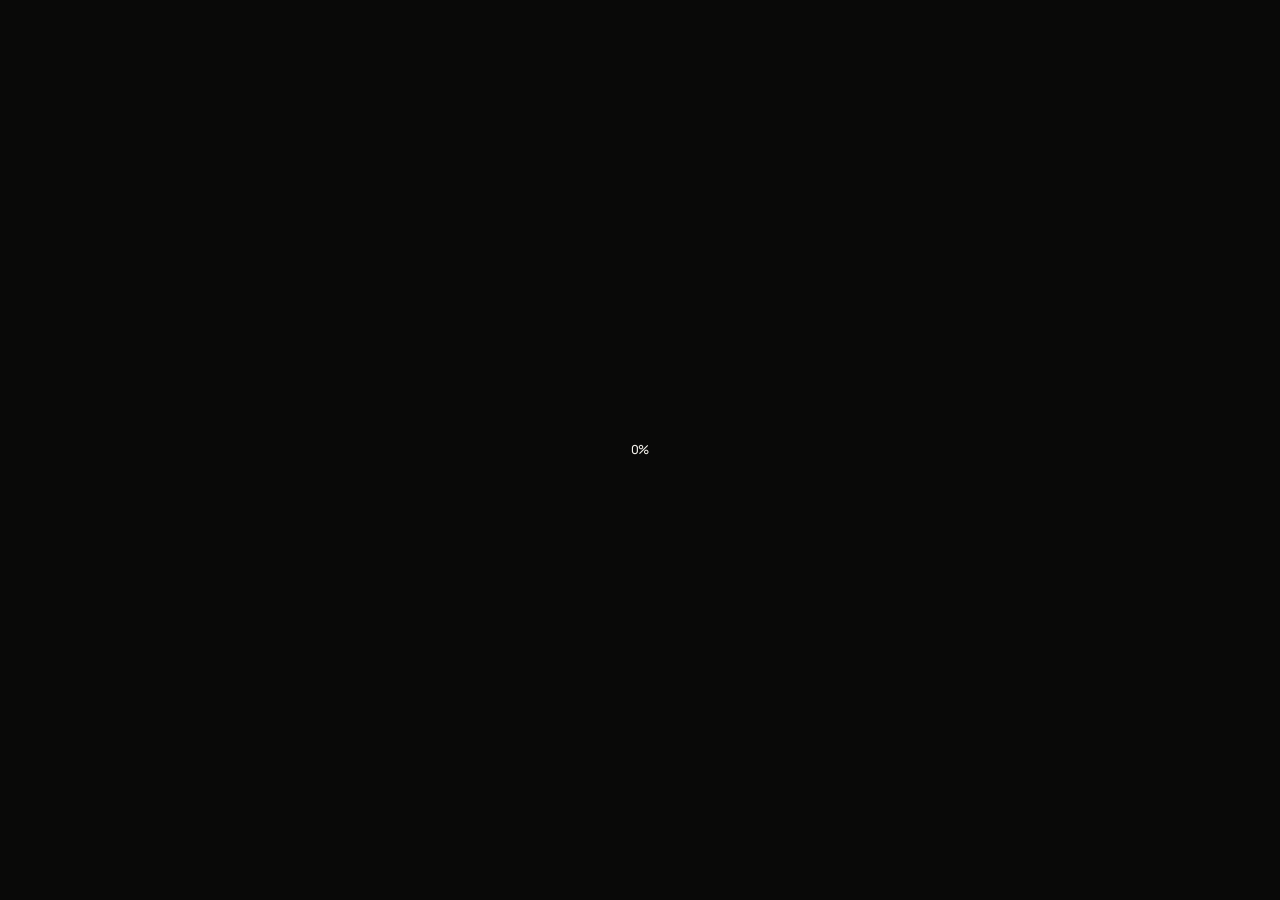
==== lab/index.html @ 3ede18f0 "chore(lab): mark preview as checkpoint 3C" ====
<!doctype html>
<html lang="en">
<head>
  <meta charset="UTF-8" />
  <meta name="viewport" content="width=device-width, initial-scale=1, viewport-fit=cover" />
  <meta name="theme-color" content="#090908" />
  <title>Camille Lab — Checkpoint 3C Loader Final</title>
  <meta name="robots" content="noindex,nofollow" />
  <link rel="preconnect" href="https://fonts.googleapis.com">
  <link rel="preconnect" href="https://fonts.gstatic.com" crossorigin>
  <link href="https://fonts.googleapis.com/css2?family=IBM+Plex+Mono:wght@400;500&family=Manrope:wght@400;500;600&display=swap" rel="stylesheet">
  <link rel="stylesheet" href="./styles.css" />
</head>
<body>
  <canvas id="experience" aria-hidden="true"></canvas>

  <div class="loading" id="loading" aria-live="polite">
    <span class="loading__label">Textures</span>
    <strong class="loading__value" id="loading-value">0%</strong>
  </div>

  <header class="chrome">
    <a class="brand" href="./" aria-label="Sounak Poddar, work">Sounak Poddar</a>
    <nav class="top-nav" aria-label="Primary">
      <a href="./" aria-current="page">Work</a>
      <a href="#about-placeholder">About</a>
    </nav>
  </header>

  <main class="ui">
    <section class="focus-title" id="focus-title" aria-live="polite" aria-atomic="true">
      <h1 id="project-title">StudentOS</h1>
      <span class="focus-title__counter" id="project-counter">01</span>
    </section>

    <button class="cross cross--previous" id="previous-project" type="button" aria-label="Previous project">
      <span aria-hidden="true"></span>
    </button>
    <button class="cross cross--next" id="next-project" type="button" aria-label="Next project">
      <span aria-hidden="true"></span>
    </button>

    <button class="cross cross--center" id="open-active-project" type="button" aria-label="Open centered project">
      <span aria-hidden="true"></span>
    </button>

    <p class="gesture-hint">Scroll or drag to view all work</p>
  </main>

  <div id="about-placeholder" hidden></div>

  <div class="fallback" id="fallback" hidden>
    <p>WebGL could not initialize on this device.</p>
    <img
      src="https://i.ibb.co/jkB9vQLr/Screenshot-2026-07-14-182748.png"
      alt="StudentOS academic workspace interface"
    />
  </div>

  <script type="module" src="./app.js"></script>
</body>
</html>
---- lab/styles.css ----
:root {
  color-scheme: dark;
  --bg: #090908;
  --text: #f4f2ec;
  --muted: rgba(244, 242, 236, 0.68);
  --mono: "IBM Plex Mono", "SFMono-Regular", Consolas, monospace;
  --sans: "Manrope", -apple-system, BlinkMacSystemFont, "Segoe UI", sans-serif;
  --transition: cubic-bezier(.72, 0, .11, 1);
}

*,
*::before,
*::after { box-sizing: border-box; }

html,
body {
  margin: 0;
  width: 100%;
  min-width: 320px;
  height: 100%;
  overflow: hidden;
  background: var(--bg);
  color: var(--text);
  font-family: var(--sans);
}

body {
  position: fixed;
  inset: 0;
  overscroll-behavior: none;
  -webkit-font-smoothing: antialiased;
}

a,
button { color: inherit; font: inherit; }

button {
  padding: 0;
  border: 0;
}

a:focus-visible,
button:focus-visible {
  outline: 1px solid currentColor;
  outline-offset: 6px;
}

#experience {
  position: fixed;
  inset: 0;
  display: block;
  width: 100%;
  height: 100%;
  cursor: grab;
}

#experience.is-grabbing { cursor: grabbing; }

.chrome {
  position: fixed;
  z-index: 30;
  inset: 0 0 auto;
  min-height: 74px;
  padding: 30px clamp(24px, 3vw, 46px) 0;
  display: grid;
  grid-template-columns: auto 1fr;
  align-items: start;
  pointer-events: none;
  mix-blend-mode: difference;
}

.brand,
.top-nav a {
  pointer-events: auto;
  color: #fff;
  text-decoration: none;
}

.brand {
  font-size: 0.72rem;
  font-weight: 500;
  letter-spacing: -0.01em;
}

.top-nav {
  margin-left: clamp(110px, 17vw, 310px);
  display: flex;
  gap: 28px;
  align-items: center;
}

.top-nav a {
  font-size: 0.69rem;
  font-weight: 500;
}

.ui {
  position: fixed;
  z-index: 20;
  inset: 0;
  pointer-events: none;
}

.focus-title {
  position: absolute;
  left: 50%;
  top: 50%;
  display: inline-flex;
  align-items: flex-start;
  gap: 5px;
  transform: translate(-50%, -50%);
  color: #fff;
  opacity: 1;
  visibility: visible;
  pointer-events: none;
  mix-blend-mode: difference;
  transition:
    opacity 340ms ease,
    transform 520ms var(--transition),
    visibility 0s linear 0s;
}

.focus-title h1 {
  margin: 0;
  font-size: clamp(1.8rem, 2.6vw, 2.42rem);
  font-weight: 500;
  letter-spacing: -0.045em;
  line-height: 0.95;
  white-space: nowrap;
}

.focus-title__counter {
  margin-top: -0.2em;
  font-family: var(--mono);
  font-size: 0.5rem;
  letter-spacing: 0.02em;
}

body[data-mode="strip"] .focus-title {
  opacity: 0;
  visibility: hidden;
  transform: translate(-50%, -190%);
  transition:
    opacity 240ms ease,
    transform 460ms var(--transition),
    visibility 0s linear 460ms;
}

body.is-entering-focus .focus-title {
  opacity: 0;
  transform: translate(-50%, -155%);
}

.focus-title.is-changing {
  opacity: 0;
  transform: translate(-50%, -80%);
}

.cross {
  position: absolute;
  z-index: 5;
  width: 22px;
  height: 22px;
  background: transparent;
  color: #fff;
  cursor: pointer;
  pointer-events: auto;
  mix-blend-mode: difference;
  opacity: 1;
  visibility: visible;
  transition:
    opacity 260ms ease,
    transform 620ms var(--transition),
    visibility 0s linear 0s;
}

.cross::before,
.cross::after {
  content: "";
  position: absolute;
  left: 10.5px;
  top: 1px;
  width: 1px;
  height: 20px;
  background: currentColor;
}

.cross::after { transform: rotate(90deg); }

.cross--previous,
.cross--next {
  top: 50%;
  transform: translate(-50%, -50%);
}

.cross--previous { left: 16.2vw; }
.cross--next { left: 81.25vw; }

body[data-mode="strip"] .cross--previous,
body[data-mode="strip"] .cross--next,
body.is-entering-focus .cross--previous,
body.is-entering-focus .cross--next {
  opacity: 0;
  visibility: hidden;
  transform: translate(-50%, -50%) scale(0.7) rotate(45deg);
  transition:
    opacity 180ms ease,
    transform 420ms var(--transition),
    visibility 0s linear 420ms;
}

.cross--center {
  left: 50%;
  top: 50%;
  opacity: 0;
  visibility: hidden;
  transform: translate(-50%, -50%) scale(0.65) rotate(-45deg);
}

body[data-mode="strip"] .cross--center {
  opacity: 1;
  visibility: visible;
  transform: translate(-50%, -50%) scale(1) rotate(0deg);
  transition-delay: 500ms, 500ms, 500ms;
}

body.is-entering-focus .cross--center {
  opacity: 0;
  visibility: hidden;
  transform: translate(-50%, -50%) scale(0.65) rotate(45deg);
  transition-delay: 0s;
}

.gesture-hint {
  position: absolute;
  left: 50%;
  bottom: 28px;
  margin: 0;
  transform: translateX(-50%);
  color: #fff;
  font-family: var(--mono);
  font-size: 0.53rem;
  letter-spacing: 0.06em;
  text-transform: uppercase;
  mix-blend-mode: difference;
  transition: opacity 220ms ease;
}

body[data-mode="strip"] .gesture-hint { opacity: 0; }

.loading {
  position: fixed;
  z-index: 60;
  inset: 0;
  display: grid;
  place-content: center;
  justify-items: center;
  gap: 0;
  background: var(--bg);
  transition: opacity 240ms ease, visibility 240ms;
}

.loading.is-complete {
  opacity: 0;
  visibility: hidden;
}

.loading__label {
  display: none;
}

.loading__value {
  font-family: var(--sans);
  font-size: clamp(0.78rem, 0.9vw, 0.9rem);
  font-weight: 500;
  line-height: 1;
  letter-spacing: -0.02em;
}

.fallback {
  position: fixed;
  z-index: 50;
  inset: 0;
  padding: 80px 20px 20px;
  background: var(--bg);
}

.fallback img {
  width: 100%;
  height: calc(100vh - 160px);
  object-fit: contain;
}

.fallback p {
  color: var(--muted);
  font-family: var(--mono);
  font-size: 0.7rem;
}

@media (max-width: 780px) {
  .chrome {
    min-height: 64px;
    padding: 18px 16px 0;
  }

  .brand { font-size: 0.68rem; }

  .top-nav {
    margin-left: auto;
    justify-self: end;
    gap: 18px;
  }

  .top-nav a { font-size: 0.65rem; }

  .focus-title h1 {
    font-size: clamp(1.65rem, 8vw, 2.35rem);
  }

  .cross--previous { left: 10vw; }
  .cross--next { left: 90vw; }

  .gesture-hint {
    bottom: 18px;
    width: calc(100vw - 32px);
    text-align: center;
  }
}

@media (prefers-reduced-motion: reduce) {
  *,
  *::before,
  *::after {
    animation-duration: 0.01ms !important;
    transition-duration: 0.01ms !important;
  }
}


body[data-intro="true"] .chrome,
body[data-intro="true"] .ui {
  opacity: 0;
  visibility: hidden;
  pointer-events: none;
}

.chrome,
.ui {
  transition: opacity 520ms ease, visibility 520ms;
}
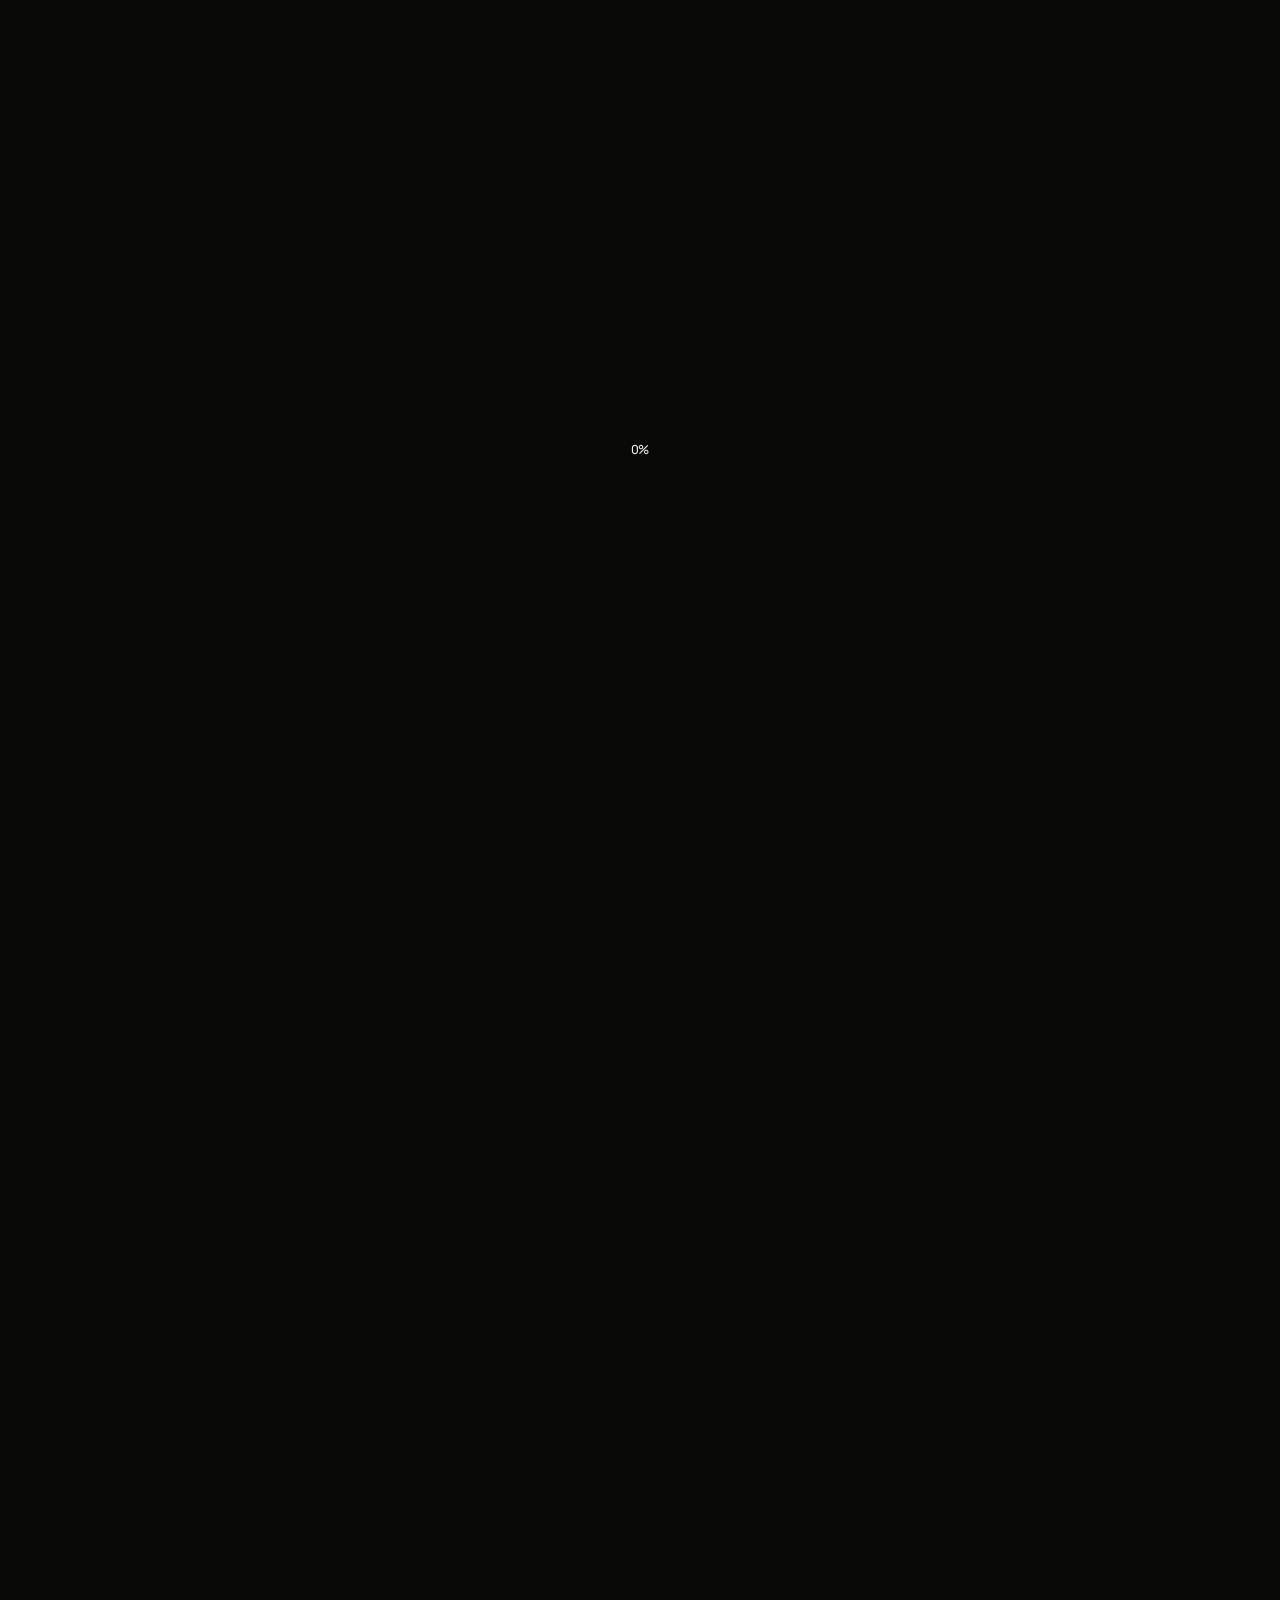
==== commit d2ff1d99: "feat(lab): add About split-route content shell" ====
--- a/lab/index.html
+++ b/lab/index.html
@@ -4,7 +4,7 @@
   <meta charset="UTF-8" />
   <meta name="viewport" content="width=device-width, initial-scale=1, viewport-fit=cover" />
   <meta name="theme-color" content="#090908" />
-  <title>Camille Lab — Checkpoint 3C Loader Final</title>
+  <title>Camille Lab — Checkpoint 5A About Route Foundation</title>
   <meta name="robots" content="noindex,nofollow" />
   <link rel="preconnect" href="https://fonts.googleapis.com">
   <link rel="preconnect" href="https://fonts.gstatic.com" crossorigin>
@@ -20,10 +20,10 @@
   </div>
 
   <header class="chrome">
-    <a class="brand" href="./" aria-label="Sounak Poddar, work">Sounak Poddar</a>
+    <a class="brand" id="home-brand" href="#/" aria-label="Sounak Poddar, work">Sounak Poddar</a>
     <nav class="top-nav" aria-label="Primary">
-      <a href="./" aria-current="page">Work</a>
-      <a href="#about-placeholder">About</a>
+      <a id="home-link" href="#/" aria-current="page">Work</a>
+      <a id="about-link" href="#/about">About</a>
     </nav>
   </header>
 
@@ -44,10 +44,223 @@
       <span aria-hidden="true"></span>
     </button>
 
-    <p class="gesture-hint">Scroll or drag to view all work</p>
+    <p class="gesture-hint"><span class="gesture-hint__focus">Click to enter project · scroll or drag to view all work</span><span class="gesture-hint__strip">Drag or scroll</span></p>
   </main>
 
-  <div id="about-placeholder" hidden></div>
+  <section class="project-route" id="project-route" aria-hidden="true">
+    <button class="project-route__back" id="project-back" type="button" aria-label="Back to work">Back</button>
+
+    <div class="project-route__meta" id="project-route-meta">
+      <span class="project-route__index" id="route-project-index">01</span>
+      <h2 class="project-route__title" id="route-project-title">StudentOS</h2>
+      <p class="project-route__summary" id="route-project-summary">An AI-native academic workspace.</p>
+      <a class="project-route__visit" id="route-project-link" href="https://studentos.sentiqlabs.com/" target="_blank" rel="noreferrer">Visit live project ↗</a>
+    </div>
+
+    <div class="project-route__scroll" id="project-scroll-content">
+      <article class="project-story">
+        <header class="project-story__intro">
+          <p class="project-story__kicker">Project note</p>
+          <p class="project-story__lead" id="route-project-long-summary"></p>
+        </header>
+
+        <div class="project-story__notes">
+          <section class="project-story__note">
+            <span>Purpose</span>
+            <p id="route-project-purpose"></p>
+          </section>
+          <section class="project-story__note">
+            <span>Engineering POV</span>
+            <p id="route-project-engineering"></p>
+          </section>
+          <section class="project-story__note">
+            <span>Current state</span>
+            <p id="route-project-state"></p>
+          </section>
+        </div>
+
+        <figure class="project-story__media project-story__media--primary">
+          <img id="route-project-media-primary" alt="" decoding="async" />
+          <figcaption id="route-project-media-caption"></figcaption>
+        </figure>
+
+        <div class="project-story__media-grid" id="route-project-media-grid"></div>
+
+        <footer class="project-story__next" id="project-next-footer">
+          <div class="project-story__next-head">
+            <span class="project-story__next-label">Next project</span>
+            <span class="project-story__next-expand"><span id="route-next-expand">0</span>%</span>
+          </div>
+
+          <div class="project-story__next-preview" id="route-next-preview-anchor" aria-hidden="true"></div>
+
+          <button id="route-next-project" type="button">
+            <span id="route-next-title">SentIQ Chat</span>
+            <span aria-hidden="true">↗</span>
+          </button>
+
+          <p class="project-story__next-hint">Keep scrolling to expand</p>
+        </footer>
+      </article>
+    </div>
+
+    <div class="project-route__progress" aria-hidden="true">
+      <span id="project-route-progress"></span>
+    </div>
+
+    <p class="project-route__status" id="project-route-status">Scroll to explore · persistent WebGL hero</p>
+  </section>
+
+
+  <section class="about-route" id="about-route" aria-hidden="true">
+    <div class="about-route__left" aria-hidden="true">
+      <div class="about-route__left-track" id="about-left-track">
+        <div class="about-route__left-intro">
+          <span class="about-route__eyebrow">About / Sounak Poddar</span>
+          <p>AI systems, applied intelligence, communication, performance and visual thinking.</p>
+        </div>
+
+        <figure class="about-route__preview" id="about-left-preview">
+          <img src="https://i.ibb.co/n8P5WGvM/Macbeth-Voices-of-Power.jpg" alt="" />
+        </figure>
+
+        <ol class="about-route__index">
+          <li><span>01</span> Capabilities</li>
+          <li><span>02</span> Experience</li>
+          <li><span>03</span> Beyond AI/ML</li>
+          <li><span>04</span> Contact</li>
+        </ol>
+      </div>
+    </div>
+
+    <div class="about-route__right" id="about-scroll-content">
+      <section class="about-section about-section--hero">
+        <p class="about-section__kicker">About</p>
+        <h1>Skills connected to my work, experience, and the other ways I think and create.</h1>
+      </section>
+
+      <section class="about-section" id="about-capabilities">
+        <header class="about-section__head">
+          <span>01 / Capabilities</span>
+          <h2>Skills connected to my work.</h2>
+        </header>
+
+        <div class="about-list">
+          <article class="about-list__row">
+            <span>01</span>
+            <div>
+              <h3>Programming and systems thinking</h3>
+              <p>Capable of broad architecture design, and implementing it across softwares and systems.</p>
+              <small>Python · Typescript · Javascript · PLpgSQL · Node.js · Java · C</small>
+            </div>
+          </article>
+          <article class="about-list__row">
+            <span>02</span>
+            <div>
+              <h3>Core AI integration</h3>
+              <p>FieldLine includes machine learning models trained from scratch for classification and anomaly detection.</p>
+              <small>scikit-learn · PyTorch · TensorFlow · ML fundamentals</small>
+            </div>
+          </article>
+          <article class="about-list__row">
+            <span>03</span>
+            <div>
+              <h3>Applied AI</h3>
+              <p>Integrating applied AI through APIs inside the product per the planned architecture.</p>
+              <small>SentIQ Chat · StudentOS · FieldLine</small>
+            </div>
+          </article>
+          <article class="about-list__row">
+            <span>04</span>
+            <div>
+              <h3>Speaking, performance and leadership</h3>
+              <p>Thinking on my feet in impromptu contests, performing before live audiences, and leading teams from the classroom to SIH 2026.</p>
+              <small>Voice · Stage · Teams</small>
+            </div>
+          </article>
+        </div>
+      </section>
+
+      <section class="about-section" id="about-experience">
+        <header class="about-section__head">
+          <span>02 / Experience</span>
+          <h2>Experience.</h2>
+        </header>
+
+        <p class="about-section__lead">Two remote AI internships between November 2025 and January 2026, focused on applied AI/ML workflows and LLM behaviour.</p>
+
+        <div class="about-list">
+          <article class="about-list__row">
+            <span>01</span>
+            <div>
+              <h3>Artificial Intelligence Intern.</h3>
+              <small>Edunet Foundation, IBM SkillsBuild · Remote | Dec 2025 – Jan 2026</small>
+              <p>Completed a six-week applied AI/ML internship covering data preparation, model training, evaluation, NLP, and large language model fundamentals. Built Python workflows using Pandas, NumPy, scikit-learn, and Streamlit.</p>
+            </div>
+          </article>
+          <article class="about-list__row">
+            <span>02</span>
+            <div>
+              <h3>Artificial Intelligence Intern.</h3>
+              <small>Vault of Codes · Remote | Nov 2025 – Dec 2025</small>
+              <p>Designed prompts and lightweight AI workflows to study model behaviour, response quality, and automation. Built a Python-based AI chatbot as part of the internship programme.</p>
+            </div>
+          </article>
+        </div>
+      </section>
+
+      <section class="about-section" id="about-beyond">
+        <header class="about-section__head">
+          <span>03 / Beyond AI/ML</span>
+          <h2>Other ways I think and create.</h2>
+        </header>
+
+        <div class="about-beyond">
+          <article>
+            <img src="https://i.ibb.co/n8P5WGvM/Macbeth-Voices-of-Power.jpg" alt="Macbeth: Voices of Power" loading="lazy" decoding="async" />
+            <span>01 / Theatre</span>
+            <h3>Theatre allows expression with awareness.</h3>
+            <p>Theatre teaches me to express freely while staying aware of my voice, my audience, and my scene partners. It is a method of learning, not just an extra co-curricular activity.</p>
+          </article>
+
+          <article class="about-beyond__text">
+            <span>02 / Reading</span>
+            <h3>Understanding people and decisions.</h3>
+            <p>Reading books on people fosters psychological understanding, empathy, communication, and a broader understanding of the people around.</p>
+          </article>
+
+          <article>
+            <img src="https://i.ibb.co/tMzm6QYS/image.png" alt="Cover artwork for The Man Who Remembered His Future" loading="lazy" decoding="async" />
+            <span>03 / Writing</span>
+            <h3>I am a storyteller on Wattpad.</h3>
+            <p>Science fiction is my home genre. I write it on Wattpad, because the future is the best place to explore the present.</p>
+          </article>
+
+          <article>
+            <img src="https://i.ibb.co/c8SPnTv/graphics.jpg" alt="A selection of graphic design work" loading="lazy" decoding="async" />
+            <span>04 / Visual design</span>
+            <h3>Simple, smooth, easy on the eyes.</h3>
+            <p>I design interfaces where nothing feels cluttered, abrupt, or out of place.</p>
+          </article>
+        </div>
+      </section>
+
+      <section class="about-section about-section--contact" id="about-contact">
+        <span>04 / Contact</span>
+        <h2>Let’s connect.</h2>
+        <div class="about-contact__links">
+          <a href="mailto:rcsou123@gmail.com">rcsou123@gmail.com</a>
+          <a href="https://www.linkedin.com/in/sounak-poddar-591870334" target="_blank" rel="me noopener noreferrer">LinkedIn ↗</a>
+        </div>
+      </section>
+    </div>
+
+    <div class="about-route__progress" aria-hidden="true">
+      <span id="about-route-progress"></span>
+    </div>
+
+    <p class="about-route__status">Scroll to explore</p>
+  </section>
 
   <div class="fallback" id="fallback" hidden>
     <p>WebGL could not initialize on this device.</p>
--- a/lab/styles.css
+++ b/lab/styles.css
@@ -348,3 +348,496 @@
 .ui {
   transition: opacity 520ms ease, visibility 520ms;
 }
+
+
+/* Checkpoint 4A — persistent project route shell */
+.gesture-hint__strip { display: none; }
+body[data-mode="strip"] .gesture-hint__focus { display: none; }
+body[data-mode="strip"] .gesture-hint__strip { display: inline; }
+
+.project-route {
+  position: fixed;
+  z-index: 28;
+  inset: 0;
+  color: #fff;
+  pointer-events: none;
+  opacity: 0;
+  visibility: hidden;
+  transition:
+    opacity 420ms ease 520ms,
+    visibility 0s linear 940ms;
+  mix-blend-mode: difference;
+}
+
+.project-route__back,
+.project-route__visit {
+  pointer-events: auto;
+  color: inherit;
+  text-decoration: none;
+}
+
+.project-route__back {
+  position: absolute;
+  left: clamp(24px, 3vw, 46px);
+  top: 30px;
+  background: transparent;
+  cursor: pointer;
+  font-size: 0.69rem;
+}
+
+.project-route__meta {
+  position: absolute;
+  left: clamp(24px, 4.2vw, 64px);
+  bottom: clamp(42px, 7vh, 72px);
+  width: min(440px, calc(100vw - 48px));
+  transform: translateY(28px);
+  opacity: 0;
+  transition:
+    transform 720ms cubic-bezier(.64, 0, .12, 1) 620ms,
+    opacity 360ms ease 620ms;
+}
+
+.project-route__index {
+  display: block;
+  margin-bottom: 12px;
+  font-family: var(--mono);
+  font-size: 0.54rem;
+  letter-spacing: 0.04em;
+}
+
+.project-route__title {
+  margin: 0;
+  font-size: clamp(2.7rem, 6vw, 5.8rem);
+  font-weight: 500;
+  line-height: 0.9;
+  letter-spacing: -0.065em;
+}
+
+.project-route__summary {
+  max-width: 31rem;
+  margin: 18px 0 16px;
+  font-size: clamp(0.82rem, 1.15vw, 1rem);
+  line-height: 1.45;
+}
+
+.project-route__visit {
+  display: inline-block;
+  font-family: var(--mono);
+  font-size: 0.58rem;
+  letter-spacing: 0.04em;
+  text-transform: uppercase;
+}
+
+.project-route__status {
+  position: absolute;
+  right: clamp(24px, 3vw, 46px);
+  bottom: 30px;
+  margin: 0;
+  font-family: var(--mono);
+  font-size: 0.5rem;
+  letter-spacing: 0.05em;
+  text-transform: uppercase;
+}
+
+body[data-route="project"] .project-route {
+  opacity: 1;
+  visibility: visible;
+  transition:
+    opacity 420ms ease 420ms,
+    visibility 0s linear 0s;
+}
+
+body[data-route="project"] .project-route__meta {
+  transform: translateY(0);
+  opacity: 1;
+}
+
+body[data-route="project"] .chrome,
+body[data-route="project"] .ui {
+  opacity: 0;
+  visibility: hidden;
+  pointer-events: none;
+}
+
+body[data-route="project"] #experience {
+  cursor: default;
+}
+
+body[data-route="home"] .project-route {
+  transition:
+    opacity 260ms ease,
+    visibility 0s linear 260ms;
+}
+
+@media (max-width: 780px) {
+  .project-route__back { top: 18px; left: 16px; }
+  .project-route__meta { left: 16px; bottom: 56px; width: calc(100vw - 32px); }
+  .project-route__status { right: 16px; bottom: 18px; }
+}
+
+
+body.is-project-exiting .project-route {
+  opacity: 0;
+  visibility: hidden;
+  transition:
+    opacity 260ms ease,
+    visibility 0s linear 260ms;
+}
+
+
+/* Checkpoint 4B — project-page virtual scroll + story shell */
+.project-route {
+  overflow: hidden;
+  background: transparent;
+}
+
+.project-route__scroll {
+  position: absolute;
+  z-index: 1;
+  left: 0;
+  top: 100vh;
+  width: 100%;
+  will-change: transform;
+  pointer-events: none;
+}
+
+.project-story {
+  width: 100%;
+  padding: clamp(72px, 10vh, 120px) clamp(24px, 4.2vw, 64px) clamp(90px, 14vh, 160px);
+  background: #090908;
+  color: #f4f2ec;
+  mix-blend-mode: normal;
+}
+
+.project-story__intro {
+  display: grid;
+  grid-template-columns: minmax(120px, 0.7fr) minmax(0, 2.1fr);
+  gap: clamp(30px, 6vw, 110px);
+  padding-bottom: clamp(76px, 12vh, 140px);
+}
+
+.project-story__kicker,
+.project-story__note span,
+.project-story__media figcaption,
+.project-story__next-label {
+  margin: 0;
+  font-family: var(--mono);
+  font-size: 0.56rem;
+  line-height: 1.35;
+  letter-spacing: 0.055em;
+  text-transform: uppercase;
+  color: rgba(244, 242, 236, 0.62);
+}
+
+.project-story__lead {
+  max-width: 980px;
+  margin: 0;
+  font-size: clamp(1.85rem, 3.5vw, 4.1rem);
+  line-height: 1.05;
+  letter-spacing: -0.045em;
+}
+
+.project-story__notes {
+  display: grid;
+  grid-template-columns: repeat(3, minmax(0, 1fr));
+  border-top: 1px solid rgba(244, 242, 236, 0.2);
+  margin-bottom: clamp(90px, 14vh, 160px);
+}
+
+.project-story__note {
+  min-height: 250px;
+  padding: 20px 26px 30px 0;
+  border-bottom: 1px solid rgba(244, 242, 236, 0.2);
+}
+
+.project-story__note + .project-story__note {
+  padding-left: 26px;
+  border-left: 1px solid rgba(244, 242, 236, 0.2);
+}
+
+.project-story__note p {
+  margin: 32px 0 0;
+  max-width: 34rem;
+  font-size: clamp(0.9rem, 1.25vw, 1.08rem);
+  line-height: 1.55;
+  color: rgba(244, 242, 236, 0.86);
+}
+
+.project-story__media {
+  margin: 0 0 clamp(54px, 8vh, 92px);
+}
+
+.project-story__media img,
+.project-story__media-card img {
+  display: block;
+  width: 100%;
+  height: auto;
+  background: #121210;
+}
+
+.project-story__media--primary img {
+  width: 100%;
+  max-height: 78vh;
+  object-fit: cover;
+}
+
+.project-story__media figcaption,
+.project-story__media-card figcaption {
+  margin-top: 12px;
+}
+
+.project-story__media-grid {
+  display: grid;
+  grid-template-columns: repeat(2, minmax(0, 1fr));
+  gap: clamp(18px, 2.3vw, 36px);
+  margin-bottom: clamp(100px, 16vh, 180px);
+}
+
+.project-story__media-card {
+  margin: 0;
+}
+
+.project-story__media-card:nth-child(3n) {
+  grid-column: 1 / -1;
+}
+
+.project-story__next {
+  display: grid;
+  gap: 18px;
+  padding-top: 28px;
+  border-top: 1px solid rgba(244, 242, 236, 0.2);
+}
+
+.project-story__next button {
+  width: 100%;
+  display: flex;
+  align-items: flex-end;
+  justify-content: space-between;
+  gap: 24px;
+  padding: 0;
+  color: inherit;
+  background: transparent;
+  cursor: pointer;
+  pointer-events: auto;
+  text-align: left;
+  font-size: clamp(3.2rem, 9vw, 9.5rem);
+  line-height: 0.86;
+  letter-spacing: -0.075em;
+}
+
+.project-route__progress {
+  position: absolute;
+  z-index: 6;
+  top: 0;
+  right: 0;
+  width: 2px;
+  height: 100%;
+  background: rgba(255,255,255,0.12);
+  opacity: 0;
+  transition: opacity 300ms ease 500ms;
+}
+
+.project-route__progress span {
+  display: block;
+  width: 100%;
+  height: 100%;
+  background: #fff;
+  transform: scaleY(0);
+  transform-origin: 50% 0%;
+  will-change: transform;
+}
+
+body[data-route="project"] .project-route__progress {
+  opacity: 1;
+}
+
+body[data-route="project"] .project-route {
+  pointer-events: auto;
+}
+
+body[data-route="project"] .project-route__scroll {
+  pointer-events: auto;
+}
+
+body.is-project-swapping .project-route__meta,
+body.is-project-swapping .project-route__scroll,
+body.is-project-swapping .project-route__status {
+  opacity: 0 !important;
+  transition: opacity 220ms ease !important;
+  pointer-events: none;
+}
+
+@media (max-width: 780px) {
+  .project-story {
+    padding: 64px 16px 96px;
+  }
+
+  .project-story__intro {
+    grid-template-columns: 1fr;
+    gap: 22px;
+  }
+
+  .project-story__notes {
+    grid-template-columns: 1fr;
+  }
+
+  .project-story__note,
+  .project-story__note + .project-story__note {
+    min-height: auto;
+    padding: 20px 0 34px;
+    border-left: 0;
+  }
+
+  .project-story__media-grid {
+    grid-template-columns: 1fr;
+  }
+
+  .project-story__media-card:nth-child(3n) {
+    grid-column: auto;
+  }
+}
+
+
+/* 4B layer correction: route chrome blends; story/media do not. */
+.project-route {
+  mix-blend-mode: normal;
+}
+
+.project-route__back,
+.project-route__meta,
+.project-route__status {
+  z-index: 8;
+  mix-blend-mode: difference;
+}
+
+.project-route__back {
+  z-index: 10;
+}
+
+.project-route__status {
+  z-index: 8;
+}
+
+.project-route__scroll {
+  z-index: 2;
+}
+
+
+/* Checkpoint 4C — WebGL next-project footer expansion */
+.project-story {
+  background: transparent;
+}
+
+.project-story__next {
+  position: relative;
+  min-height: max(760px, 92vh);
+  align-content: start;
+  overflow: visible;
+}
+
+.project-story__next-head {
+  display: flex;
+  align-items: baseline;
+  justify-content: space-between;
+  gap: 24px;
+}
+
+.project-story__next-expand {
+  font-family: var(--mono);
+  font-size: 0.56rem;
+  letter-spacing: 0.04em;
+  color: rgba(244, 242, 236, 0.62);
+}
+
+.project-story__next-preview {
+  width: min(350px, 42vw);
+  aspect-ratio: 7 / 10;
+  margin: clamp(46px, 7vh, 82px) auto clamp(54px, 8vh, 94px);
+  pointer-events: none;
+}
+
+.project-story__next button,
+.project-story__next-head,
+.project-story__next-hint {
+  position: relative;
+  z-index: 4;
+  mix-blend-mode: difference;
+}
+
+.project-story__next-hint {
+  margin: 16px 0 0;
+  font-family: var(--mono);
+  font-size: 0.5rem;
+  letter-spacing: 0.055em;
+  text-transform: uppercase;
+  color: rgba(255,255,255,0.72);
+}
+
+body.is-footer-expanding .project-story__next button {
+  opacity: calc(1 - var(--footer-expand, 0));
+}
+
+@media (max-width: 780px) {
+  .project-story__next {
+    min-height: max(660px, 88vh);
+  }
+
+  .project-story__next-preview {
+    width: min(300px, 68vw);
+  }
+}
+
+
+/* Performance isolation: project DOM must not compete with the WebGL intro/home. */
+body[data-intro="true"] .project-route {
+  display: none;
+}
+
+.project-route {
+  contain: layout paint style;
+}
+
+.project-route__scroll {
+  will-change: auto;
+}
+
+body[data-route="project"] .project-route__scroll {
+  will-change: transform;
+}
+
+.project-route__progress span {
+  will-change: auto;
+}
+
+body[data-route="project"] .project-route__progress span {
+  will-change: transform;
+}
+
+
+/* Checkpoint 4D — state/continuity cleanup */
+body.is-project-exiting[data-route="project"] .project-route {
+  opacity: 1;
+  visibility: visible;
+  transition: none;
+}
+
+body.is-project-exiting .project-route__back,
+body.is-project-exiting .project-route__meta,
+body.is-project-exiting .project-route__status,
+body.is-project-exiting .project-route__progress {
+  opacity: 0 !important;
+  pointer-events: none;
+  transition: opacity 140ms ease !important;
+}
+
+.project-route__status {
+  transition: opacity 140ms ease;
+}
+
+.project-route__scroll {
+  transition: opacity 180ms linear;
+}
+
+.project-story__next {
+  scroll-margin-top: 60px;
+}
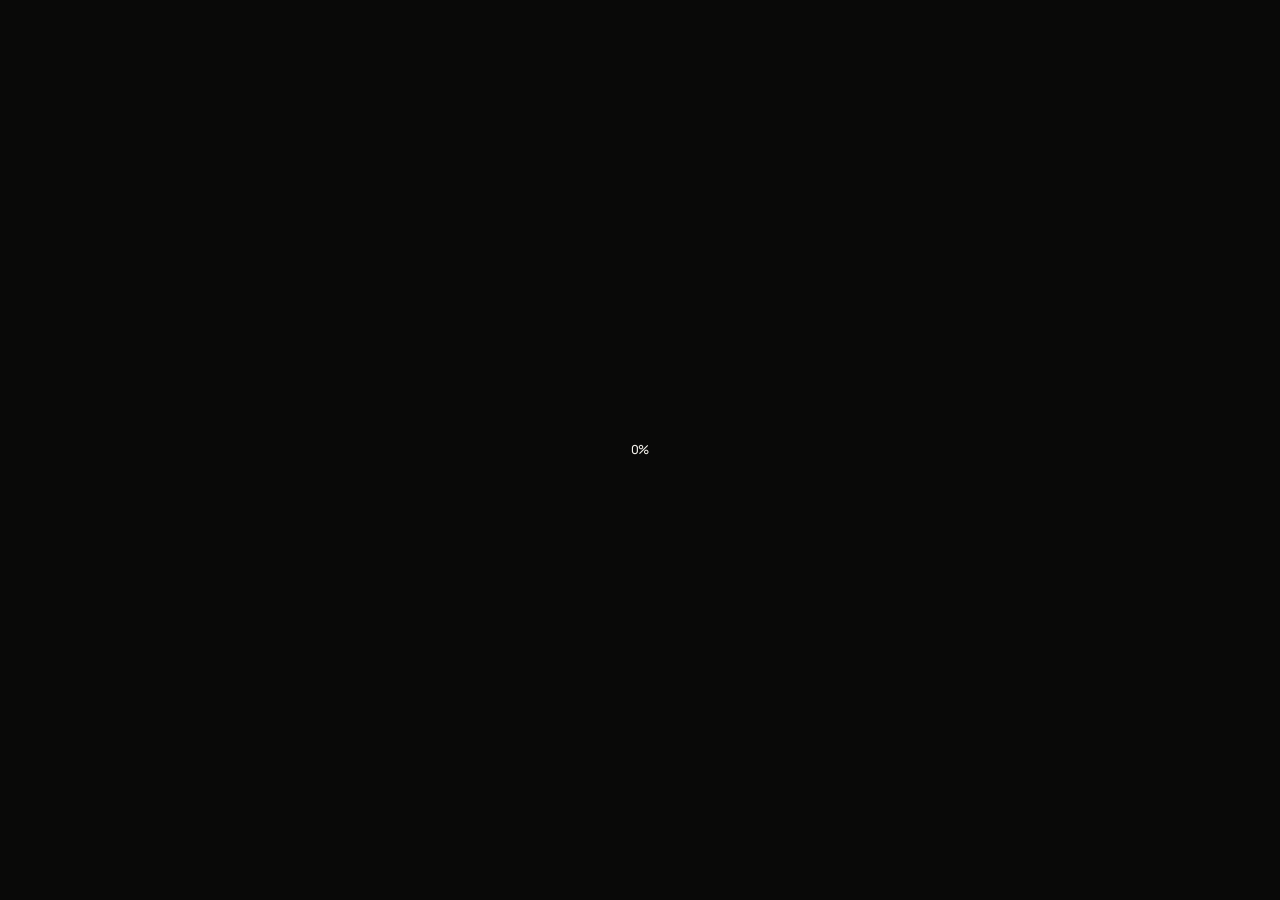
==== commit 2de551fa: "feat(lab): mark About reveal triggers and independent preview" ====
--- a/lab/index.html
+++ b/lab/index.html
@@ -4,7 +4,7 @@
   <meta charset="UTF-8" />
   <meta name="viewport" content="width=device-width, initial-scale=1, viewport-fit=cover" />
   <meta name="theme-color" content="#090908" />
-  <title>Camille Lab — Checkpoint 5A About Route Foundation</title>
+  <title>Camille Lab — Checkpoint 5B About Choreography</title>
   <meta name="robots" content="noindex,nofollow" />
   <link rel="preconnect" href="https://fonts.googleapis.com">
   <link rel="preconnect" href="https://fonts.gstatic.com" crossorigin>
@@ -115,38 +115,38 @@
   <section class="about-route" id="about-route" aria-hidden="true">
     <div class="about-route__left" aria-hidden="true">
       <div class="about-route__left-track" id="about-left-track">
-        <div class="about-route__left-intro">
+        <div class="about-route__left-intro about-left-reveal">
           <span class="about-route__eyebrow">About / Sounak Poddar</span>
           <p>AI systems, applied intelligence, communication, performance and visual thinking.</p>
         </div>
 
-        <figure class="about-route__preview" id="about-left-preview">
-          <img src="https://i.ibb.co/n8P5WGvM/Macbeth-Voices-of-Power.jpg" alt="" />
-        </figure>
-
         <ol class="about-route__index">
-          <li><span>01</span> Capabilities</li>
-          <li><span>02</span> Experience</li>
-          <li><span>03</span> Beyond AI/ML</li>
-          <li><span>04</span> Contact</li>
+          <li class="about-left-reveal"><span>01</span> Capabilities</li>
+          <li class="about-left-reveal"><span>02</span> Experience</li>
+          <li class="about-left-reveal"><span>03</span> Beyond AI/ML</li>
+          <li class="about-left-reveal"><span>04</span> Contact</li>
         </ol>
       </div>
+
+      <figure class="about-route__preview" id="about-left-preview">
+        <img src="https://i.ibb.co/n8P5WGvM/Macbeth-Voices-of-Power.jpg" alt="" />
+      </figure>
     </div>
 
     <div class="about-route__right" id="about-scroll-content">
       <section class="about-section about-section--hero">
-        <p class="about-section__kicker">About</p>
-        <h1>Skills connected to my work, experience, and the other ways I think and create.</h1>
+        <p class="about-section__kicker about-reveal">About</p>
+        <h1 class="about-reveal">Skills connected to my work, experience, and the other ways I think and create.</h1>
       </section>
 
       <section class="about-section" id="about-capabilities">
-        <header class="about-section__head">
+        <header class="about-section__head about-reveal">
           <span>01 / Capabilities</span>
           <h2>Skills connected to my work.</h2>
         </header>
 
         <div class="about-list">
-          <article class="about-list__row">
+          <article class="about-list__row about-reveal">
             <span>01</span>
             <div>
               <h3>Programming and systems thinking</h3>
@@ -154,7 +154,7 @@
               <small>Python · Typescript · Javascript · PLpgSQL · Node.js · Java · C</small>
             </div>
           </article>
-          <article class="about-list__row">
+          <article class="about-list__row about-reveal">
             <span>02</span>
             <div>
               <h3>Core AI integration</h3>
@@ -162,7 +162,7 @@
               <small>scikit-learn · PyTorch · TensorFlow · ML fundamentals</small>
             </div>
           </article>
-          <article class="about-list__row">
+          <article class="about-list__row about-reveal">
             <span>03</span>
             <div>
               <h3>Applied AI</h3>
@@ -170,7 +170,7 @@
               <small>SentIQ Chat · StudentOS · FieldLine</small>
             </div>
           </article>
-          <article class="about-list__row">
+          <article class="about-list__row about-reveal">
             <span>04</span>
             <div>
               <h3>Speaking, performance and leadership</h3>
@@ -182,7 +182,7 @@
       </section>
 
       <section class="about-section" id="about-experience">
-        <header class="about-section__head">
+        <header class="about-section__head about-reveal">
           <span>02 / Experience</span>
           <h2>Experience.</h2>
         </header>
@@ -190,7 +190,7 @@
         <p class="about-section__lead">Two remote AI internships between November 2025 and January 2026, focused on applied AI/ML workflows and LLM behaviour.</p>
 
         <div class="about-list">
-          <article class="about-list__row">
+          <article class="about-list__row about-reveal">
             <span>01</span>
             <div>
               <h3>Artificial Intelligence Intern.</h3>
@@ -198,7 +198,7 @@
               <p>Completed a six-week applied AI/ML internship covering data preparation, model training, evaluation, NLP, and large language model fundamentals. Built Python workflows using Pandas, NumPy, scikit-learn, and Streamlit.</p>
             </div>
           </article>
-          <article class="about-list__row">
+          <article class="about-list__row about-reveal">
             <span>02</span>
             <div>
               <h3>Artificial Intelligence Intern.</h3>
@@ -210,33 +210,33 @@
       </section>
 
       <section class="about-section" id="about-beyond">
-        <header class="about-section__head">
+        <header class="about-section__head about-reveal">
           <span>03 / Beyond AI/ML</span>
           <h2>Other ways I think and create.</h2>
         </header>
 
         <div class="about-beyond">
-          <article>
+          <article class="about-reveal">
             <img src="https://i.ibb.co/n8P5WGvM/Macbeth-Voices-of-Power.jpg" alt="Macbeth: Voices of Power" loading="lazy" decoding="async" />
             <span>01 / Theatre</span>
             <h3>Theatre allows expression with awareness.</h3>
             <p>Theatre teaches me to express freely while staying aware of my voice, my audience, and my scene partners. It is a method of learning, not just an extra co-curricular activity.</p>
           </article>
 
-          <article class="about-beyond__text">
+          <article class="about-beyond__text about-reveal">
             <span>02 / Reading</span>
             <h3>Understanding people and decisions.</h3>
             <p>Reading books on people fosters psychological understanding, empathy, communication, and a broader understanding of the people around.</p>
           </article>
 
-          <article>
+          <article class="about-reveal">
             <img src="https://i.ibb.co/tMzm6QYS/image.png" alt="Cover artwork for The Man Who Remembered His Future" loading="lazy" decoding="async" />
             <span>03 / Writing</span>
             <h3>I am a storyteller on Wattpad.</h3>
             <p>Science fiction is my home genre. I write it on Wattpad, because the future is the best place to explore the present.</p>
           </article>
 
-          <article>
+          <article class="about-reveal">
             <img src="https://i.ibb.co/c8SPnTv/graphics.jpg" alt="A selection of graphic design work" loading="lazy" decoding="async" />
             <span>04 / Visual design</span>
             <h3>Simple, smooth, easy on the eyes.</h3>
@@ -245,7 +245,7 @@
         </div>
       </section>
 
-      <section class="about-section about-section--contact" id="about-contact">
+      <section class="about-section about-section--contact about-reveal" id="about-contact">
         <span>04 / Contact</span>
         <h2>Let’s connect.</h2>
         <div class="about-contact__links">
--- a/lab/styles.css
+++ b/lab/styles.css
@@ -841,3 +841,345 @@
 .project-story__next {
   scroll-margin-top: 60px;
 }
+
+
+/* Checkpoint 5A — About route split-scroll foundation */
+.about-route {
+  position: fixed;
+  z-index: 24;
+  inset: 0;
+  overflow: hidden;
+  background: #090908;
+  color: #f4f2ec;
+  opacity: 0;
+  visibility: hidden;
+  pointer-events: none;
+  transition:
+    opacity 520ms cubic-bezier(.64,0,.12,1),
+    visibility 0s linear 520ms;
+  contain: layout paint style;
+}
+
+body[data-route="about"] .about-route {
+  opacity: 1;
+  visibility: visible;
+  pointer-events: auto;
+  transition:
+    opacity 620ms cubic-bezier(.64,0,.12,1),
+    visibility 0s linear 0s;
+}
+
+body[data-route="about"] .ui,
+body[data-route="about"] .project-route {
+  opacity: 0;
+  visibility: hidden;
+  pointer-events: none;
+}
+
+body[data-route="about"] .chrome {
+  opacity: 1;
+  visibility: visible;
+  pointer-events: auto;
+}
+
+body[data-intro="true"] .about-route {
+  display: none;
+}
+
+.about-route__left {
+  position: absolute;
+  left: 0;
+  top: 0;
+  width: 38vw;
+  height: 100%;
+  overflow: hidden;
+  border-right: 1px solid rgba(244,242,236,.16);
+}
+
+.about-route__left-track {
+  min-height: 152vh;
+  padding: 110px clamp(24px,4vw,58px) 74px;
+  will-change: auto;
+}
+
+body[data-route="about"] .about-route__left-track {
+  will-change: transform;
+}
+
+.about-route__left-intro {
+  max-width: 26rem;
+}
+
+.about-route__eyebrow,
+.about-route__index,
+.about-section__kicker,
+.about-section__head > span,
+.about-beyond article > span,
+.about-section--contact > span,
+.about-route__status {
+  font-family: var(--mono);
+  font-size: .55rem;
+  letter-spacing: .055em;
+  text-transform: uppercase;
+}
+
+.about-route__left-intro p {
+  margin: 24px 0 0;
+  font-size: clamp(1.45rem,2.25vw,2.8rem);
+  line-height: 1.08;
+  letter-spacing: -.04em;
+}
+
+.about-route__preview {
+  width: min(310px, 72%);
+  aspect-ratio: 7 / 10;
+  margin: clamp(70px,11vh,120px) auto 0;
+  overflow: hidden;
+  will-change: auto;
+}
+
+body[data-route="about"] .about-route__preview {
+  will-change: transform;
+}
+
+.about-route__preview img {
+  display: block;
+  width: 100%;
+  height: 100%;
+  object-fit: cover;
+}
+
+.about-route__index {
+  display: grid;
+  gap: 16px;
+  margin: clamp(64px,11vh,120px) 0 0;
+  padding: 0;
+  list-style: none;
+  color: rgba(244,242,236,.68);
+}
+
+.about-route__index li {
+  display: grid;
+  grid-template-columns: 36px 1fr;
+  gap: 12px;
+  padding-top: 12px;
+  border-top: 1px solid rgba(244,242,236,.14);
+}
+
+.about-route__right {
+  position: absolute;
+  left: 38vw;
+  top: 0;
+  width: 62vw;
+  min-height: 100%;
+  padding: 108px clamp(28px,4.2vw,64px) 120px;
+  will-change: auto;
+}
+
+body[data-route="about"] .about-route__right {
+  will-change: transform;
+}
+
+.about-section {
+  padding: clamp(86px,12vh,138px) 0;
+  border-top: 1px solid rgba(244,242,236,.17);
+}
+
+.about-section--hero {
+  min-height: 86vh;
+  display: grid;
+  align-content: end;
+  border-top: 0;
+  padding-top: 0;
+}
+
+.about-section--hero h1 {
+  max-width: 15ch;
+  margin: 22px 0 0;
+  font-size: clamp(3.4rem,6.8vw,7.8rem);
+  line-height: .9;
+  letter-spacing: -.075em;
+  font-weight: 500;
+}
+
+.about-section__head {
+  display: grid;
+  grid-template-columns: minmax(110px,.6fr) minmax(0,2fr);
+  gap: clamp(26px,4vw,70px);
+  align-items: start;
+  margin-bottom: clamp(52px,8vh,90px);
+}
+
+.about-section__head h2,
+.about-section--contact h2 {
+  margin: 0;
+  font-size: clamp(2.4rem,4.8vw,5.6rem);
+  line-height: .92;
+  letter-spacing: -.06em;
+  font-weight: 500;
+}
+
+.about-section__lead {
+  max-width: 48rem;
+  margin: 0 0 70px auto;
+  font-size: clamp(1.25rem,2vw,2.2rem);
+  line-height: 1.22;
+}
+
+.about-list {
+  border-top: 1px solid rgba(244,242,236,.17);
+}
+
+.about-list__row {
+  display: grid;
+  grid-template-columns: minmax(70px,.35fr) minmax(0,2fr);
+  gap: 26px;
+  padding: 26px 0 38px;
+  border-bottom: 1px solid rgba(244,242,236,.17);
+}
+
+.about-list__row > span,
+.about-list__row small {
+  font-family: var(--mono);
+  font-size: .56rem;
+  line-height: 1.45;
+  letter-spacing: .04em;
+  color: rgba(244,242,236,.58);
+}
+
+.about-list__row h3 {
+  margin: 0;
+  font-size: clamp(1.25rem,2vw,2rem);
+  font-weight: 500;
+  letter-spacing: -.035em;
+}
+
+.about-list__row p {
+  max-width: 48rem;
+  margin: 15px 0 12px;
+  font-size: .95rem;
+  line-height: 1.55;
+  color: rgba(244,242,236,.78);
+}
+
+.about-beyond {
+  display: grid;
+  grid-template-columns: repeat(2,minmax(0,1fr));
+  gap: 34px 28px;
+}
+
+.about-beyond article {
+  min-height: 430px;
+  padding-bottom: 28px;
+  border-bottom: 1px solid rgba(244,242,236,.17);
+}
+
+.about-beyond img {
+  display: block;
+  width: 100%;
+  aspect-ratio: 16 / 10;
+  object-fit: cover;
+  margin-bottom: 18px;
+}
+
+.about-beyond__text {
+  display: grid;
+  align-content: end;
+  min-height: 430px;
+}
+
+.about-beyond h3 {
+  margin: 20px 0 12px;
+  font-size: clamp(1.5rem,2.5vw,2.8rem);
+  line-height: 1;
+  letter-spacing: -.05em;
+  font-weight: 500;
+}
+
+.about-beyond p {
+  max-width: 34rem;
+  margin: 0;
+  line-height: 1.5;
+  color: rgba(244,242,236,.76);
+}
+
+.about-section--contact {
+  min-height: 78vh;
+  display: grid;
+  align-content: end;
+}
+
+.about-section--contact h2 {
+  margin-top: 24px;
+  font-size: clamp(4rem,9vw,10rem);
+}
+
+.about-contact__links {
+  display: flex;
+  flex-wrap: wrap;
+  gap: 18px 30px;
+  margin-top: 42px;
+}
+
+.about-contact__links a {
+  color: inherit;
+  text-decoration: none;
+  font-family: var(--mono);
+  font-size: .65rem;
+  text-transform: uppercase;
+  letter-spacing: .045em;
+}
+
+.about-route__progress {
+  position: absolute;
+  z-index: 5;
+  top: 0;
+  right: 0;
+  width: 2px;
+  height: 100%;
+  background: rgba(244,242,236,.12);
+}
+
+.about-route__progress span {
+  display: block;
+  width: 100%;
+  height: 100%;
+  transform: scaleY(0);
+  transform-origin: 50% 0%;
+  background: #f4f2ec;
+}
+
+.about-route__status {
+  position: absolute;
+  z-index: 5;
+  right: clamp(24px,3vw,46px);
+  bottom: 28px;
+  margin: 0;
+  mix-blend-mode: difference;
+}
+
+@media (max-width: 780px) {
+  .about-route__left {
+    display: none;
+  }
+
+  .about-route__right {
+    left: 0;
+    width: 100%;
+    padding: 92px 16px 100px;
+  }
+
+  .about-section--hero h1 {
+    font-size: clamp(3rem,15vw,5.4rem);
+  }
+
+  .about-section__head,
+  .about-list__row,
+  .about-beyond {
+    grid-template-columns: 1fr;
+  }
+
+  .about-list__row {
+    gap: 14px;
+  }
+}
